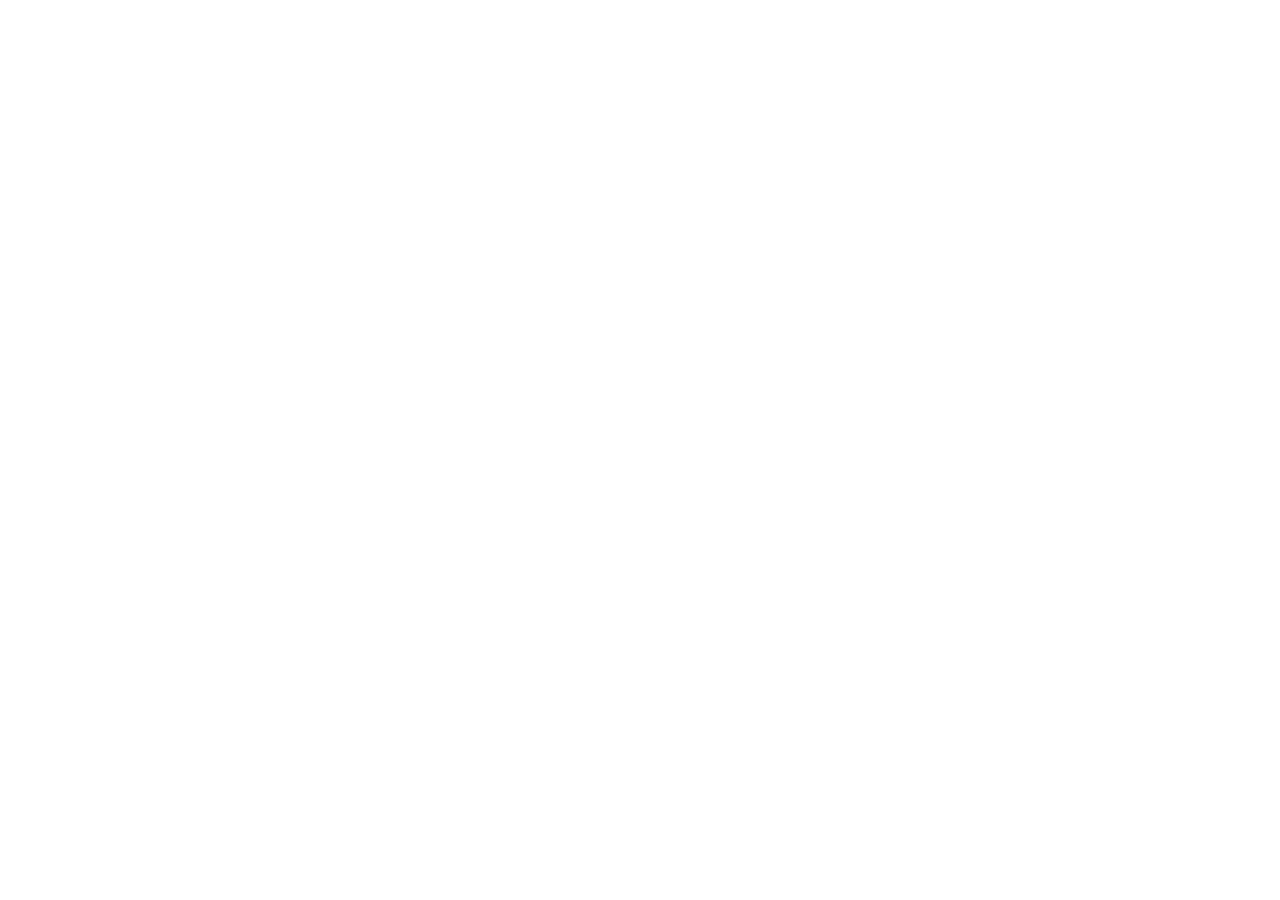
==== JAVA SCRIPT/Day-11/1/index.html @ 49c4b066 "did some tailwind things" ====
<!DOCTYPE html>
<html lang="en">
<head>
    <meta charset="UTF-8">
    <meta name="viewport" content="width=device-width, initial-scale=1.0">
    <title>Document</title>
</head>
<body>
    
</body>
</html>
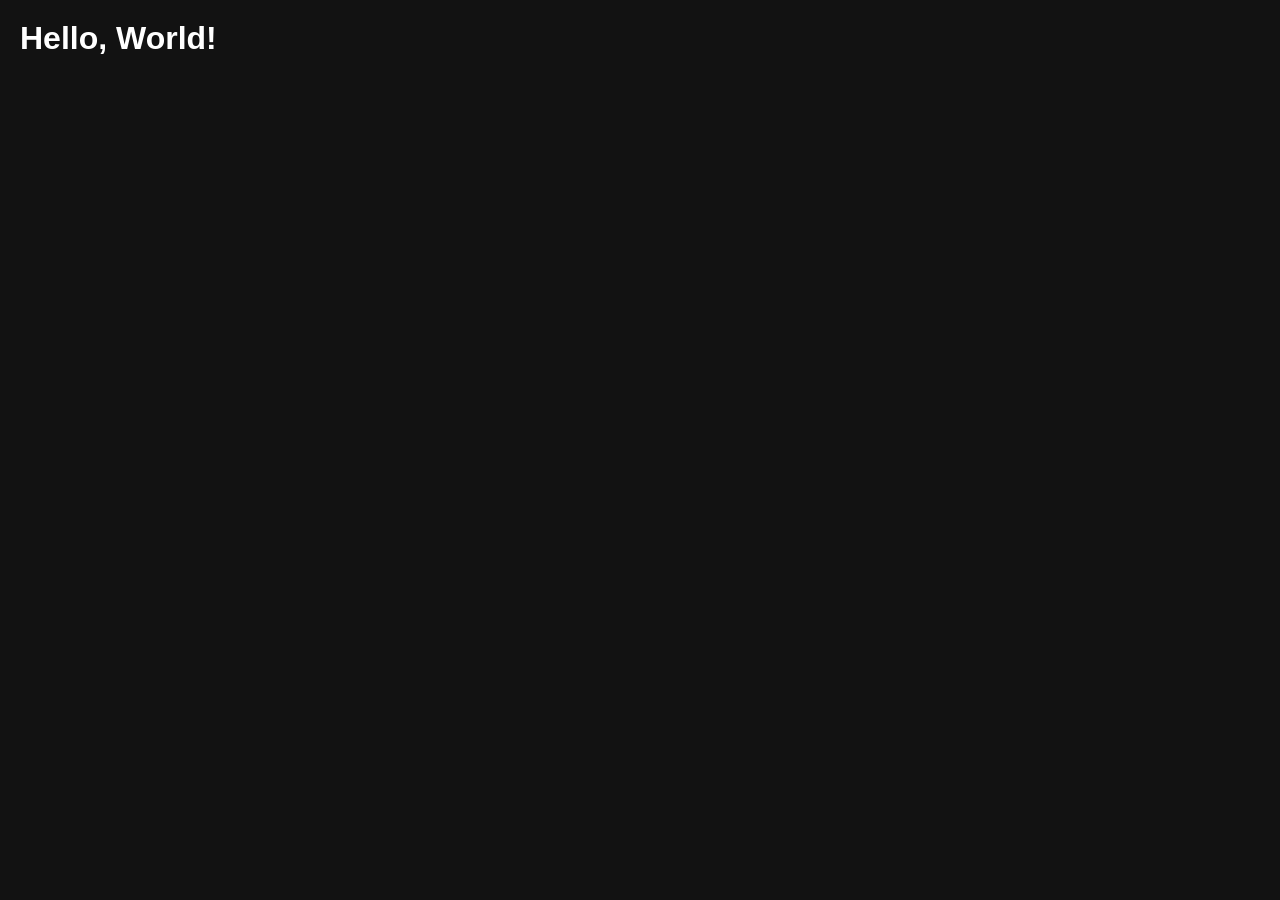
==== commit 6d40d968: "Started js" ====
--- a/JAVA SCRIPT/Day-11/1/index.html
+++ b/JAVA SCRIPT/Day-11/1/index.html
@@ -4,8 +4,10 @@
     <meta charset="UTF-8">
     <meta name="viewport" content="width=device-width, initial-scale=1.0">
     <title>Document</title>
+    <link rel="stylesheet" href="style.css">
 </head>
 <body>
-    
+    <script src="script.js"></script>
+    <h1>Hello, World!</h1>
 </body>
 </html>
--- a/JAVA SCRIPT/Day-11/1/style.css
+++ b/JAVA SCRIPT/Day-11/1/style.css
@@ -0,0 +1,16 @@
+*{
+    margin: 0;
+    padding: 0;
+    box-sizing: border-box;
+}
+html, body{
+    height: 100%;
+    width: 100%;
+}
+
+body{
+    background-color: #121212;
+    color: white;
+    font-family: Arial, sans-serif;
+    padding: 20px;
+}
